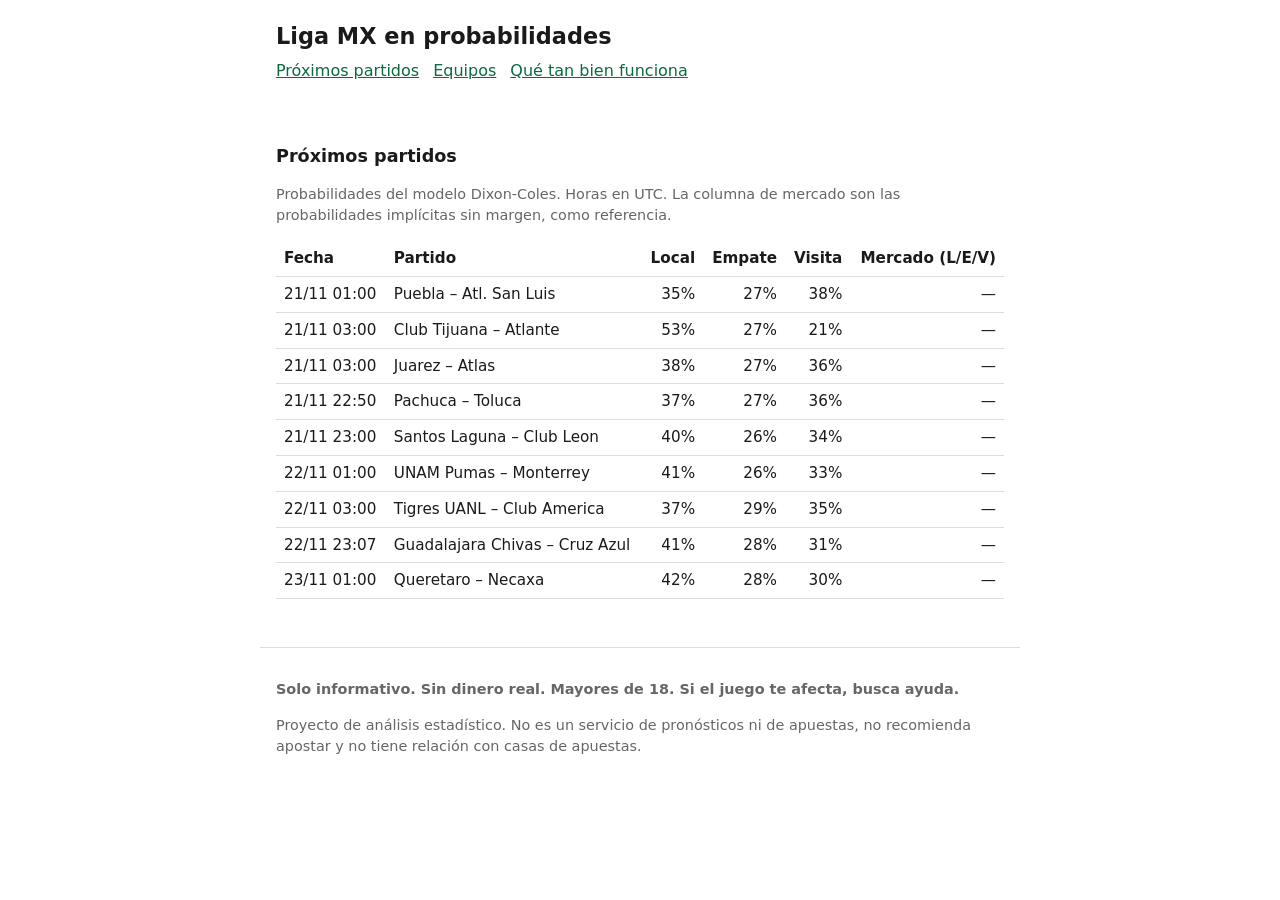
==== docs/index.html @ f18bc77c "Regeneración automática (modelo v0.1.0)" ====
<!doctype html>
<html lang="es"><head><meta charset="utf-8">
<meta name="viewport" content="width=device-width,initial-scale=1">
<title>Próximos partidos · Liga MX en probabilidades</title><link rel="stylesheet" href="style.css"></head>
<body><header><h1>Liga MX en probabilidades</h1>
<nav><a href="index.html">Próximos partidos</a><a href="equipos.html">Equipos</a><a href="rendimiento.html">Qué tan bien funciona</a></nav></header>
<main><h2>Próximos partidos</h2><p class='mut'>Probabilidades del modelo Dixon-Coles. Horas en UTC. La columna de mercado son las probabilidades implícitas sin margen, como referencia.</p><div class="scroll"><table><thead><tr><th>Fecha</th><th>Partido</th><th class="n">Local</th><th class="n">Empate</th><th class="n">Visita</th><th class="n">Mercado (L/E/V)</th></tr></thead><tbody><tr><td>21/11 01:00</td><td>Puebla – Atl. San Luis</td><td class="n">35%</td><td class="n">27%</td><td class="n">38%</td><td class="n">—</td></tr><tr><td>21/11 03:00</td><td>Club Tijuana – Atlante</td><td class="n">53%</td><td class="n">27%</td><td class="n">21%</td><td class="n">—</td></tr><tr><td>21/11 03:00</td><td>Juarez – Atlas</td><td class="n">38%</td><td class="n">27%</td><td class="n">36%</td><td class="n">—</td></tr><tr><td>21/11 22:50</td><td>Pachuca – Toluca</td><td class="n">37%</td><td class="n">27%</td><td class="n">36%</td><td class="n">—</td></tr><tr><td>21/11 23:00</td><td>Santos Laguna – Club Leon</td><td class="n">40%</td><td class="n">26%</td><td class="n">34%</td><td class="n">—</td></tr><tr><td>22/11 01:00</td><td>UNAM Pumas – Monterrey</td><td class="n">41%</td><td class="n">26%</td><td class="n">33%</td><td class="n">—</td></tr><tr><td>22/11 03:00</td><td>Tigres UANL – Club America</td><td class="n">37%</td><td class="n">29%</td><td class="n">35%</td><td class="n">—</td></tr><tr><td>22/11 23:07</td><td>Guadalajara Chivas – Cruz Azul</td><td class="n">41%</td><td class="n">28%</td><td class="n">31%</td><td class="n">—</td></tr><tr><td>23/11 01:00</td><td>Queretaro – Necaxa</td><td class="n">42%</td><td class="n">28%</td><td class="n">30%</td><td class="n">—</td></tr></tbody></table></div></main>
<footer><p><strong>Solo informativo. Sin dinero real. Mayores de 18. Si el juego te afecta, busca ayuda.</strong></p>
<p>Proyecto de análisis estadístico. No es un servicio de pronósticos ni de apuestas, no recomienda apostar y no tiene relación con casas de apuestas.</p></footer>
</body></html>
---- docs/style.css ----
:root{--bg:#fff;--fg:#1a1a1a;--mut:#666;--line:#ddd;--acc:#0a6b3d}
@media(prefers-color-scheme:dark){:root{--bg:#121212;--fg:#eee;--mut:#aaa;--line:#333;--acc:#5fd39a}}
*{box-sizing:border-box}
body{margin:0;font:16px/1.5 system-ui,sans-serif;background:var(--bg);color:var(--fg)}
header,main,footer{max-width:760px;margin:0 auto;padding:16px}
nav a{margin-right:14px;color:var(--acc)}
h1{font-size:1.4rem;margin:.2em 0}h2{font-size:1.1rem;margin-top:1.6em}
.scroll{overflow-x:auto}
table{border-collapse:collapse;width:100%;font-size:.95rem}
th,td{padding:6px 8px;border-bottom:1px solid var(--line);text-align:left;white-space:nowrap}
td.n,th.n{text-align:right;font-variant-numeric:tabular-nums}
img{max-width:100%;height:auto;background:#fff}
.mut{color:var(--mut);font-size:.9rem}
footer{border-top:1px solid var(--line);margin-top:32px;color:var(--mut);font-size:.9rem}
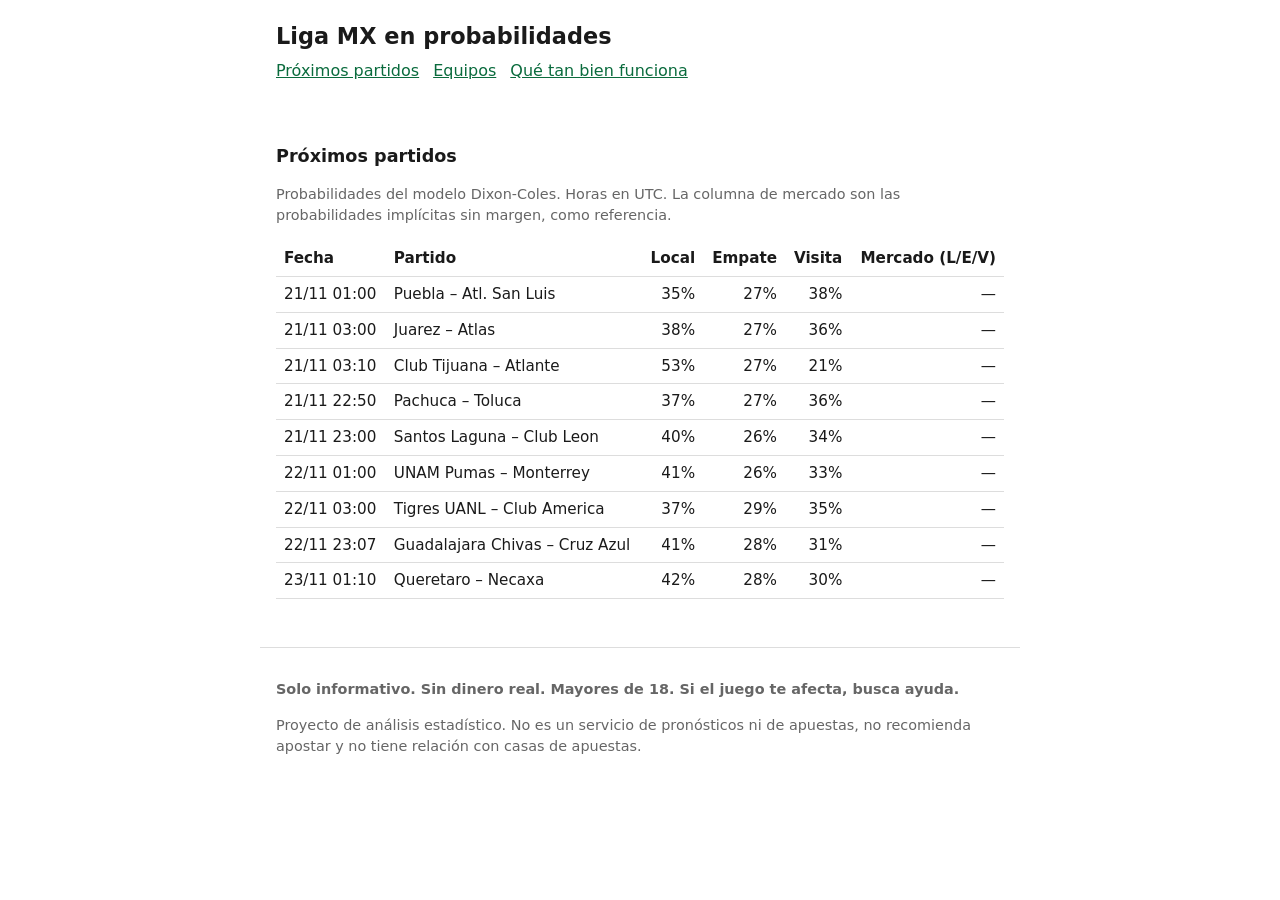
==== commit 88b5e6f5: "Regeneración automática (modelo v0.1.0)" ====
--- a/docs/index.html
+++ b/docs/index.html
@@ -4,7 +4,7 @@
 <title>Próximos partidos · Liga MX en probabilidades</title><link rel="stylesheet" href="style.css"></head>
 <body><header><h1>Liga MX en probabilidades</h1>
 <nav><a href="index.html">Próximos partidos</a><a href="equipos.html">Equipos</a><a href="rendimiento.html">Qué tan bien funciona</a></nav></header>
-<main><h2>Próximos partidos</h2><p class='mut'>Probabilidades del modelo Dixon-Coles. Horas en UTC. La columna de mercado son las probabilidades implícitas sin margen, como referencia.</p><div class="scroll"><table><thead><tr><th>Fecha</th><th>Partido</th><th class="n">Local</th><th class="n">Empate</th><th class="n">Visita</th><th class="n">Mercado (L/E/V)</th></tr></thead><tbody><tr><td>21/11 01:00</td><td>Puebla – Atl. San Luis</td><td class="n">35%</td><td class="n">27%</td><td class="n">38%</td><td class="n">—</td></tr><tr><td>21/11 03:00</td><td>Club Tijuana – Atlante</td><td class="n">53%</td><td class="n">27%</td><td class="n">21%</td><td class="n">—</td></tr><tr><td>21/11 03:00</td><td>Juarez – Atlas</td><td class="n">38%</td><td class="n">27%</td><td class="n">36%</td><td class="n">—</td></tr><tr><td>21/11 22:50</td><td>Pachuca – Toluca</td><td class="n">37%</td><td class="n">27%</td><td class="n">36%</td><td class="n">—</td></tr><tr><td>21/11 23:00</td><td>Santos Laguna – Club Leon</td><td class="n">40%</td><td class="n">26%</td><td class="n">34%</td><td class="n">—</td></tr><tr><td>22/11 01:00</td><td>UNAM Pumas – Monterrey</td><td class="n">41%</td><td class="n">26%</td><td class="n">33%</td><td class="n">—</td></tr><tr><td>22/11 03:00</td><td>Tigres UANL – Club America</td><td class="n">37%</td><td class="n">29%</td><td class="n">35%</td><td class="n">—</td></tr><tr><td>22/11 23:07</td><td>Guadalajara Chivas – Cruz Azul</td><td class="n">41%</td><td class="n">28%</td><td class="n">31%</td><td class="n">—</td></tr><tr><td>23/11 01:00</td><td>Queretaro – Necaxa</td><td class="n">42%</td><td class="n">28%</td><td class="n">30%</td><td class="n">—</td></tr></tbody></table></div></main>
+<main><h2>Próximos partidos</h2><p class='mut'>Probabilidades del modelo Dixon-Coles. Horas en UTC. La columna de mercado son las probabilidades implícitas sin margen, como referencia.</p><div class="scroll"><table><thead><tr><th>Fecha</th><th>Partido</th><th class="n">Local</th><th class="n">Empate</th><th class="n">Visita</th><th class="n">Mercado (L/E/V)</th></tr></thead><tbody><tr><td>21/11 01:00</td><td>Puebla – Atl. San Luis</td><td class="n">35%</td><td class="n">27%</td><td class="n">38%</td><td class="n">—</td></tr><tr><td>21/11 03:00</td><td>Juarez – Atlas</td><td class="n">38%</td><td class="n">27%</td><td class="n">36%</td><td class="n">—</td></tr><tr><td>21/11 03:10</td><td>Club Tijuana – Atlante</td><td class="n">53%</td><td class="n">27%</td><td class="n">21%</td><td class="n">—</td></tr><tr><td>21/11 22:50</td><td>Pachuca – Toluca</td><td class="n">37%</td><td class="n">27%</td><td class="n">36%</td><td class="n">—</td></tr><tr><td>21/11 23:00</td><td>Santos Laguna – Club Leon</td><td class="n">40%</td><td class="n">26%</td><td class="n">34%</td><td class="n">—</td></tr><tr><td>22/11 01:00</td><td>UNAM Pumas – Monterrey</td><td class="n">41%</td><td class="n">26%</td><td class="n">33%</td><td class="n">—</td></tr><tr><td>22/11 03:00</td><td>Tigres UANL – Club America</td><td class="n">37%</td><td class="n">29%</td><td class="n">35%</td><td class="n">—</td></tr><tr><td>22/11 23:07</td><td>Guadalajara Chivas – Cruz Azul</td><td class="n">41%</td><td class="n">28%</td><td class="n">31%</td><td class="n">—</td></tr><tr><td>23/11 01:10</td><td>Queretaro – Necaxa</td><td class="n">42%</td><td class="n">28%</td><td class="n">30%</td><td class="n">—</td></tr></tbody></table></div></main>
 <footer><p><strong>Solo informativo. Sin dinero real. Mayores de 18. Si el juego te afecta, busca ayuda.</strong></p>
 <p>Proyecto de análisis estadístico. No es un servicio de pronósticos ni de apuestas, no recomienda apostar y no tiene relación con casas de apuestas.</p></footer>
 </body></html>
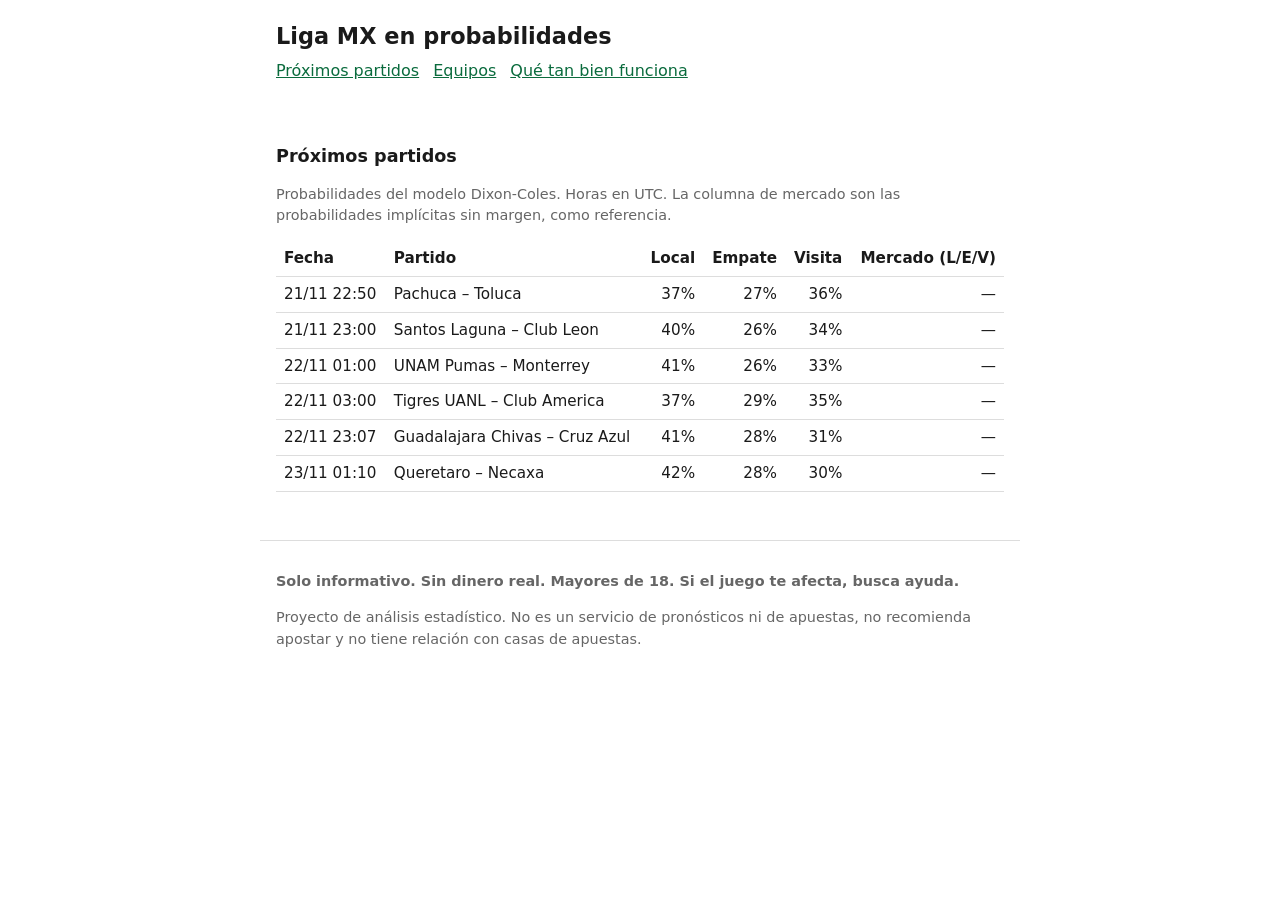
==== commit fe4d7513: "Regeneración automática (modelo v0.1.0)" ====
--- a/docs/index.html
+++ b/docs/index.html
@@ -4,7 +4,7 @@
 <title>Próximos partidos · Liga MX en probabilidades</title><link rel="stylesheet" href="style.css"></head>
 <body><header><h1>Liga MX en probabilidades</h1>
 <nav><a href="index.html">Próximos partidos</a><a href="equipos.html">Equipos</a><a href="rendimiento.html">Qué tan bien funciona</a></nav></header>
-<main><h2>Próximos partidos</h2><p class='mut'>Probabilidades del modelo Dixon-Coles. Horas en UTC. La columna de mercado son las probabilidades implícitas sin margen, como referencia.</p><div class="scroll"><table><thead><tr><th>Fecha</th><th>Partido</th><th class="n">Local</th><th class="n">Empate</th><th class="n">Visita</th><th class="n">Mercado (L/E/V)</th></tr></thead><tbody><tr><td>21/11 01:00</td><td>Puebla – Atl. San Luis</td><td class="n">35%</td><td class="n">27%</td><td class="n">38%</td><td class="n">—</td></tr><tr><td>21/11 03:00</td><td>Juarez – Atlas</td><td class="n">38%</td><td class="n">27%</td><td class="n">36%</td><td class="n">—</td></tr><tr><td>21/11 03:10</td><td>Club Tijuana – Atlante</td><td class="n">53%</td><td class="n">27%</td><td class="n">21%</td><td class="n">—</td></tr><tr><td>21/11 22:50</td><td>Pachuca – Toluca</td><td class="n">37%</td><td class="n">27%</td><td class="n">36%</td><td class="n">—</td></tr><tr><td>21/11 23:00</td><td>Santos Laguna – Club Leon</td><td class="n">40%</td><td class="n">26%</td><td class="n">34%</td><td class="n">—</td></tr><tr><td>22/11 01:00</td><td>UNAM Pumas – Monterrey</td><td class="n">41%</td><td class="n">26%</td><td class="n">33%</td><td class="n">—</td></tr><tr><td>22/11 03:00</td><td>Tigres UANL – Club America</td><td class="n">37%</td><td class="n">29%</td><td class="n">35%</td><td class="n">—</td></tr><tr><td>22/11 23:07</td><td>Guadalajara Chivas – Cruz Azul</td><td class="n">41%</td><td class="n">28%</td><td class="n">31%</td><td class="n">—</td></tr><tr><td>23/11 01:10</td><td>Queretaro – Necaxa</td><td class="n">42%</td><td class="n">28%</td><td class="n">30%</td><td class="n">—</td></tr></tbody></table></div></main>
+<main><h2>Próximos partidos</h2><p class='mut'>Probabilidades del modelo Dixon-Coles. Horas en UTC. La columna de mercado son las probabilidades implícitas sin margen, como referencia.</p><div class="scroll"><table><thead><tr><th>Fecha</th><th>Partido</th><th class="n">Local</th><th class="n">Empate</th><th class="n">Visita</th><th class="n">Mercado (L/E/V)</th></tr></thead><tbody><tr><td>21/11 22:50</td><td>Pachuca – Toluca</td><td class="n">37%</td><td class="n">27%</td><td class="n">36%</td><td class="n">—</td></tr><tr><td>21/11 23:00</td><td>Santos Laguna – Club Leon</td><td class="n">40%</td><td class="n">26%</td><td class="n">34%</td><td class="n">—</td></tr><tr><td>22/11 01:00</td><td>UNAM Pumas – Monterrey</td><td class="n">41%</td><td class="n">26%</td><td class="n">33%</td><td class="n">—</td></tr><tr><td>22/11 03:00</td><td>Tigres UANL – Club America</td><td class="n">37%</td><td class="n">29%</td><td class="n">35%</td><td class="n">—</td></tr><tr><td>22/11 23:07</td><td>Guadalajara Chivas – Cruz Azul</td><td class="n">41%</td><td class="n">28%</td><td class="n">31%</td><td class="n">—</td></tr><tr><td>23/11 01:10</td><td>Queretaro – Necaxa</td><td class="n">42%</td><td class="n">28%</td><td class="n">30%</td><td class="n">—</td></tr></tbody></table></div></main>
 <footer><p><strong>Solo informativo. Sin dinero real. Mayores de 18. Si el juego te afecta, busca ayuda.</strong></p>
 <p>Proyecto de análisis estadístico. No es un servicio de pronósticos ni de apuestas, no recomienda apostar y no tiene relación con casas de apuestas.</p></footer>
 </body></html>
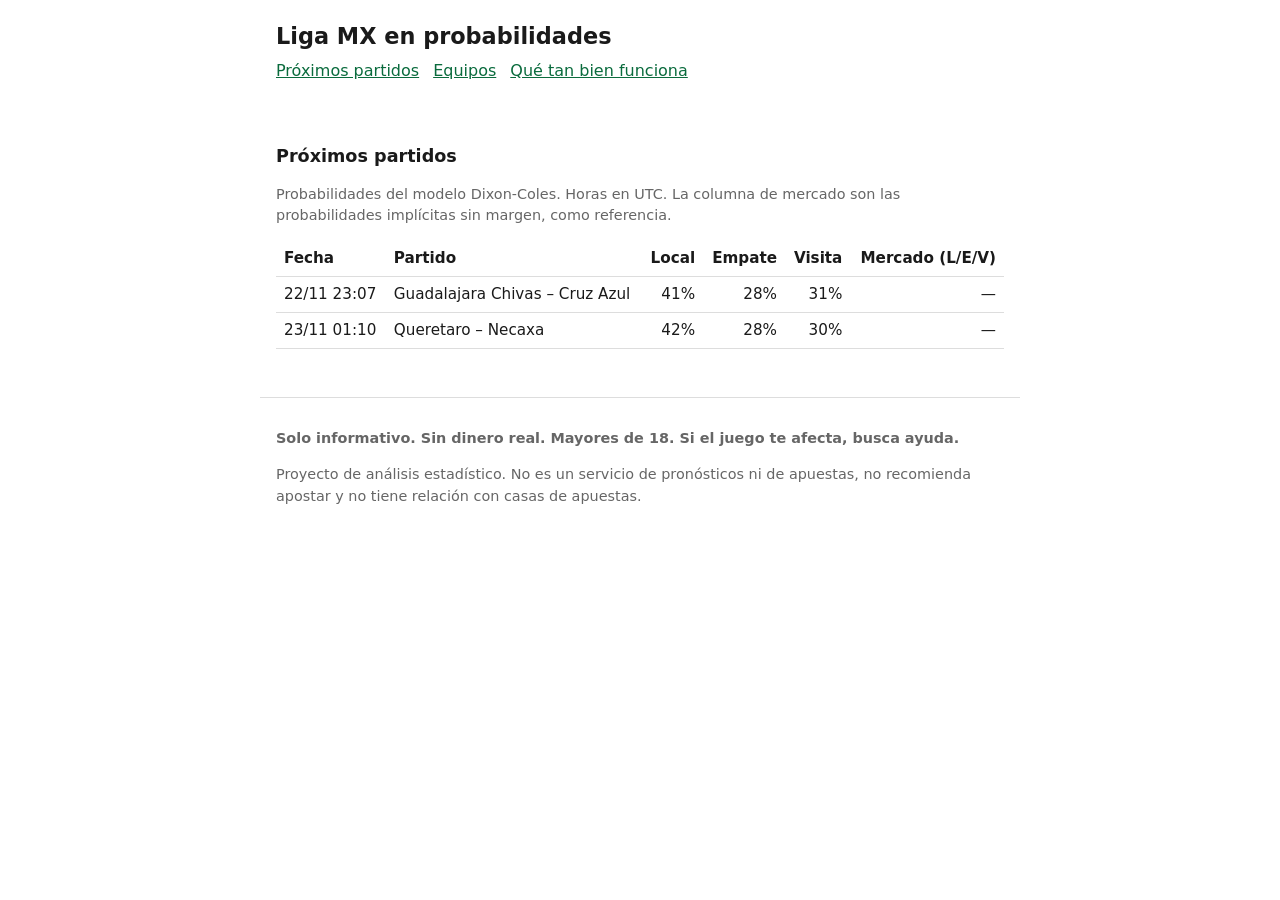
==== commit bdab7fd9: "Regeneración automática (modelo v0.1.0)" ====
--- a/docs/index.html
+++ b/docs/index.html
@@ -4,7 +4,7 @@
 <title>Próximos partidos · Liga MX en probabilidades</title><link rel="stylesheet" href="style.css"></head>
 <body><header><h1>Liga MX en probabilidades</h1>
 <nav><a href="index.html">Próximos partidos</a><a href="equipos.html">Equipos</a><a href="rendimiento.html">Qué tan bien funciona</a></nav></header>
-<main><h2>Próximos partidos</h2><p class='mut'>Probabilidades del modelo Dixon-Coles. Horas en UTC. La columna de mercado son las probabilidades implícitas sin margen, como referencia.</p><div class="scroll"><table><thead><tr><th>Fecha</th><th>Partido</th><th class="n">Local</th><th class="n">Empate</th><th class="n">Visita</th><th class="n">Mercado (L/E/V)</th></tr></thead><tbody><tr><td>21/11 22:50</td><td>Pachuca – Toluca</td><td class="n">37%</td><td class="n">27%</td><td class="n">36%</td><td class="n">—</td></tr><tr><td>21/11 23:00</td><td>Santos Laguna – Club Leon</td><td class="n">40%</td><td class="n">26%</td><td class="n">34%</td><td class="n">—</td></tr><tr><td>22/11 01:00</td><td>UNAM Pumas – Monterrey</td><td class="n">41%</td><td class="n">26%</td><td class="n">33%</td><td class="n">—</td></tr><tr><td>22/11 03:00</td><td>Tigres UANL – Club America</td><td class="n">37%</td><td class="n">29%</td><td class="n">35%</td><td class="n">—</td></tr><tr><td>22/11 23:07</td><td>Guadalajara Chivas – Cruz Azul</td><td class="n">41%</td><td class="n">28%</td><td class="n">31%</td><td class="n">—</td></tr><tr><td>23/11 01:10</td><td>Queretaro – Necaxa</td><td class="n">42%</td><td class="n">28%</td><td class="n">30%</td><td class="n">—</td></tr></tbody></table></div></main>
+<main><h2>Próximos partidos</h2><p class='mut'>Probabilidades del modelo Dixon-Coles. Horas en UTC. La columna de mercado son las probabilidades implícitas sin margen, como referencia.</p><div class="scroll"><table><thead><tr><th>Fecha</th><th>Partido</th><th class="n">Local</th><th class="n">Empate</th><th class="n">Visita</th><th class="n">Mercado (L/E/V)</th></tr></thead><tbody><tr><td>22/11 23:07</td><td>Guadalajara Chivas – Cruz Azul</td><td class="n">41%</td><td class="n">28%</td><td class="n">31%</td><td class="n">—</td></tr><tr><td>23/11 01:10</td><td>Queretaro – Necaxa</td><td class="n">42%</td><td class="n">28%</td><td class="n">30%</td><td class="n">—</td></tr></tbody></table></div></main>
 <footer><p><strong>Solo informativo. Sin dinero real. Mayores de 18. Si el juego te afecta, busca ayuda.</strong></p>
 <p>Proyecto de análisis estadístico. No es un servicio de pronósticos ni de apuestas, no recomienda apostar y no tiene relación con casas de apuestas.</p></footer>
 </body></html>
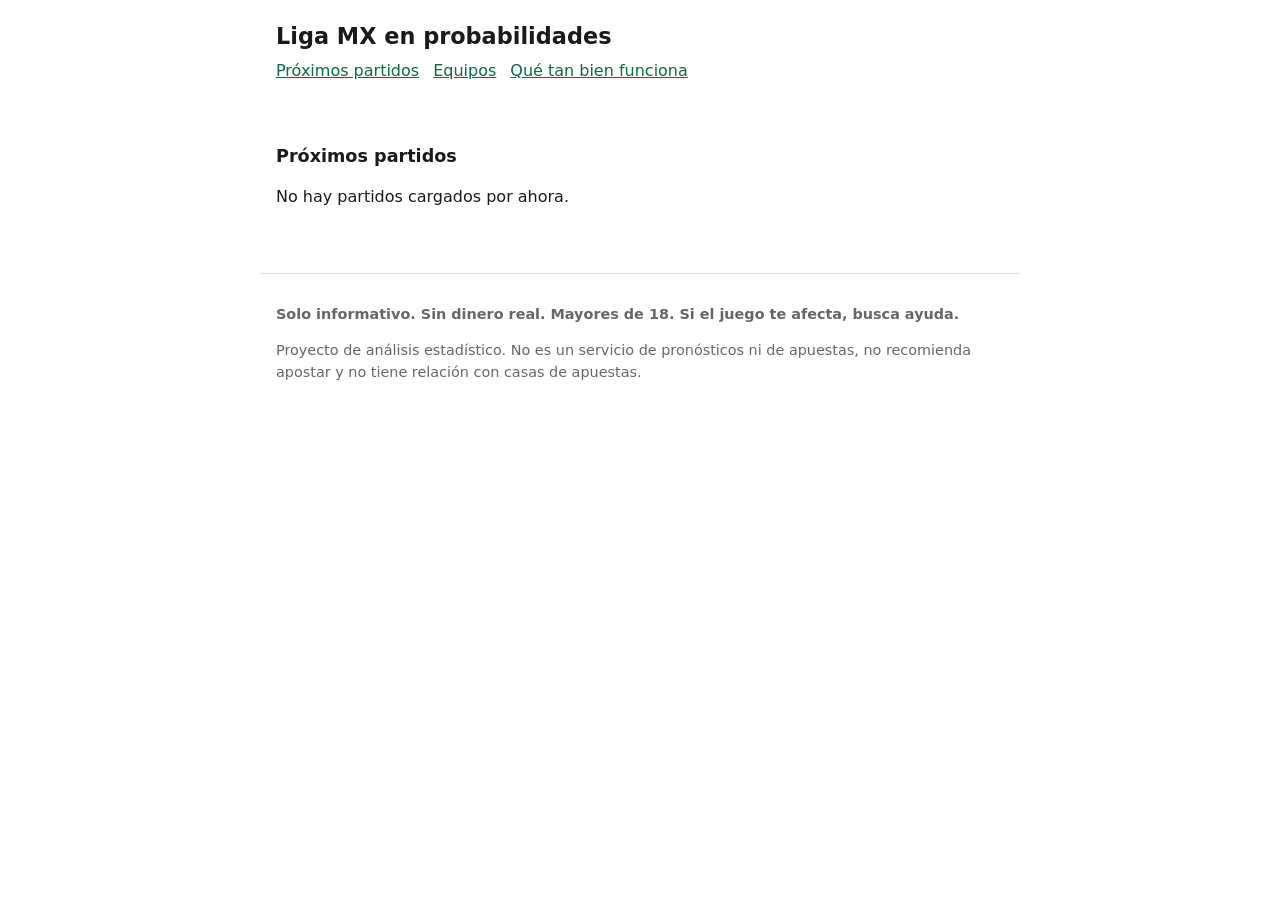
==== commit 202465f6: "Regeneración automática (modelo v0.1.0)" ====
--- a/docs/index.html
+++ b/docs/index.html
@@ -4,7 +4,7 @@
 <title>Próximos partidos · Liga MX en probabilidades</title><link rel="stylesheet" href="style.css"></head>
 <body><header><h1>Liga MX en probabilidades</h1>
 <nav><a href="index.html">Próximos partidos</a><a href="equipos.html">Equipos</a><a href="rendimiento.html">Qué tan bien funciona</a></nav></header>
-<main><h2>Próximos partidos</h2><p class='mut'>Probabilidades del modelo Dixon-Coles. Horas en UTC. La columna de mercado son las probabilidades implícitas sin margen, como referencia.</p><div class="scroll"><table><thead><tr><th>Fecha</th><th>Partido</th><th class="n">Local</th><th class="n">Empate</th><th class="n">Visita</th><th class="n">Mercado (L/E/V)</th></tr></thead><tbody><tr><td>22/11 23:07</td><td>Guadalajara Chivas – Cruz Azul</td><td class="n">41%</td><td class="n">28%</td><td class="n">31%</td><td class="n">—</td></tr><tr><td>23/11 01:10</td><td>Queretaro – Necaxa</td><td class="n">42%</td><td class="n">28%</td><td class="n">30%</td><td class="n">—</td></tr></tbody></table></div></main>
+<main><h2>Próximos partidos</h2><p>No hay partidos cargados por ahora.</p></main>
 <footer><p><strong>Solo informativo. Sin dinero real. Mayores de 18. Si el juego te afecta, busca ayuda.</strong></p>
 <p>Proyecto de análisis estadístico. No es un servicio de pronósticos ni de apuestas, no recomienda apostar y no tiene relación con casas de apuestas.</p></footer>
 </body></html>
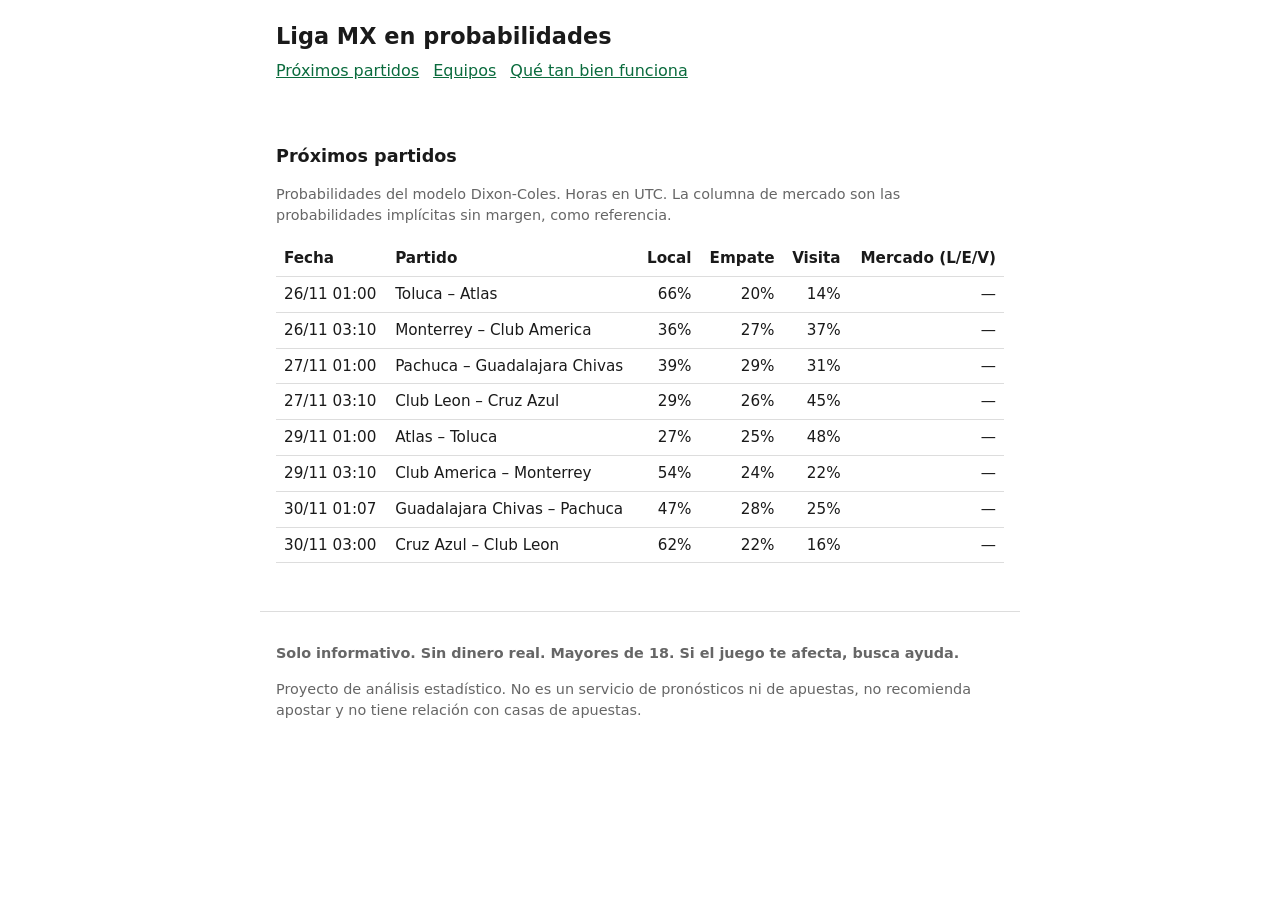
==== commit fa2cf991: "Regeneración automática (modelo v0.1.0)" ====
--- a/docs/index.html
+++ b/docs/index.html
@@ -4,7 +4,7 @@
 <title>Próximos partidos · Liga MX en probabilidades</title><link rel="stylesheet" href="style.css"></head>
 <body><header><h1>Liga MX en probabilidades</h1>
 <nav><a href="index.html">Próximos partidos</a><a href="equipos.html">Equipos</a><a href="rendimiento.html">Qué tan bien funciona</a></nav></header>
-<main><h2>Próximos partidos</h2><p>No hay partidos cargados por ahora.</p></main>
+<main><h2>Próximos partidos</h2><p class='mut'>Probabilidades del modelo Dixon-Coles. Horas en UTC. La columna de mercado son las probabilidades implícitas sin margen, como referencia.</p><div class="scroll"><table><thead><tr><th>Fecha</th><th>Partido</th><th class="n">Local</th><th class="n">Empate</th><th class="n">Visita</th><th class="n">Mercado (L/E/V)</th></tr></thead><tbody><tr><td>26/11 01:00</td><td>Toluca – Atlas</td><td class="n">66%</td><td class="n">20%</td><td class="n">14%</td><td class="n">—</td></tr><tr><td>26/11 03:10</td><td>Monterrey – Club America</td><td class="n">36%</td><td class="n">27%</td><td class="n">37%</td><td class="n">—</td></tr><tr><td>27/11 01:00</td><td>Pachuca – Guadalajara Chivas</td><td class="n">39%</td><td class="n">29%</td><td class="n">31%</td><td class="n">—</td></tr><tr><td>27/11 03:10</td><td>Club Leon – Cruz Azul</td><td class="n">29%</td><td class="n">26%</td><td class="n">45%</td><td class="n">—</td></tr><tr><td>29/11 01:00</td><td>Atlas – Toluca</td><td class="n">27%</td><td class="n">25%</td><td class="n">48%</td><td class="n">—</td></tr><tr><td>29/11 03:10</td><td>Club America – Monterrey</td><td class="n">54%</td><td class="n">24%</td><td class="n">22%</td><td class="n">—</td></tr><tr><td>30/11 01:07</td><td>Guadalajara Chivas – Pachuca</td><td class="n">47%</td><td class="n">28%</td><td class="n">25%</td><td class="n">—</td></tr><tr><td>30/11 03:00</td><td>Cruz Azul – Club Leon</td><td class="n">62%</td><td class="n">22%</td><td class="n">16%</td><td class="n">—</td></tr></tbody></table></div></main>
 <footer><p><strong>Solo informativo. Sin dinero real. Mayores de 18. Si el juego te afecta, busca ayuda.</strong></p>
 <p>Proyecto de análisis estadístico. No es un servicio de pronósticos ni de apuestas, no recomienda apostar y no tiene relación con casas de apuestas.</p></footer>
 </body></html>
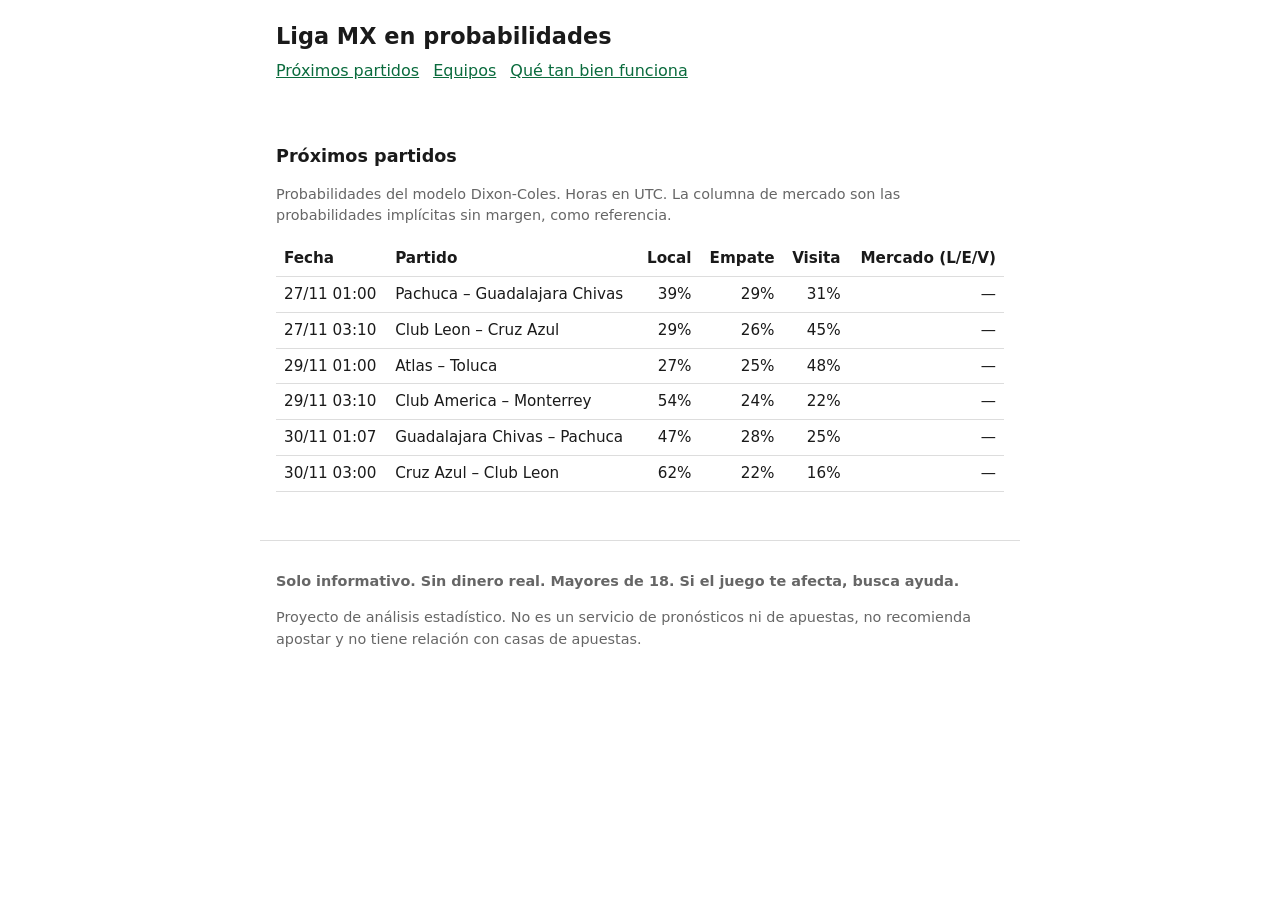
==== commit 36162701: "Regeneración automática (modelo v0.1.0)" ====
--- a/docs/index.html
+++ b/docs/index.html
@@ -4,7 +4,7 @@
 <title>Próximos partidos · Liga MX en probabilidades</title><link rel="stylesheet" href="style.css"></head>
 <body><header><h1>Liga MX en probabilidades</h1>
 <nav><a href="index.html">Próximos partidos</a><a href="equipos.html">Equipos</a><a href="rendimiento.html">Qué tan bien funciona</a></nav></header>
-<main><h2>Próximos partidos</h2><p class='mut'>Probabilidades del modelo Dixon-Coles. Horas en UTC. La columna de mercado son las probabilidades implícitas sin margen, como referencia.</p><div class="scroll"><table><thead><tr><th>Fecha</th><th>Partido</th><th class="n">Local</th><th class="n">Empate</th><th class="n">Visita</th><th class="n">Mercado (L/E/V)</th></tr></thead><tbody><tr><td>26/11 01:00</td><td>Toluca – Atlas</td><td class="n">66%</td><td class="n">20%</td><td class="n">14%</td><td class="n">—</td></tr><tr><td>26/11 03:10</td><td>Monterrey – Club America</td><td class="n">36%</td><td class="n">27%</td><td class="n">37%</td><td class="n">—</td></tr><tr><td>27/11 01:00</td><td>Pachuca – Guadalajara Chivas</td><td class="n">39%</td><td class="n">29%</td><td class="n">31%</td><td class="n">—</td></tr><tr><td>27/11 03:10</td><td>Club Leon – Cruz Azul</td><td class="n">29%</td><td class="n">26%</td><td class="n">45%</td><td class="n">—</td></tr><tr><td>29/11 01:00</td><td>Atlas – Toluca</td><td class="n">27%</td><td class="n">25%</td><td class="n">48%</td><td class="n">—</td></tr><tr><td>29/11 03:10</td><td>Club America – Monterrey</td><td class="n">54%</td><td class="n">24%</td><td class="n">22%</td><td class="n">—</td></tr><tr><td>30/11 01:07</td><td>Guadalajara Chivas – Pachuca</td><td class="n">47%</td><td class="n">28%</td><td class="n">25%</td><td class="n">—</td></tr><tr><td>30/11 03:00</td><td>Cruz Azul – Club Leon</td><td class="n">62%</td><td class="n">22%</td><td class="n">16%</td><td class="n">—</td></tr></tbody></table></div></main>
+<main><h2>Próximos partidos</h2><p class='mut'>Probabilidades del modelo Dixon-Coles. Horas en UTC. La columna de mercado son las probabilidades implícitas sin margen, como referencia.</p><div class="scroll"><table><thead><tr><th>Fecha</th><th>Partido</th><th class="n">Local</th><th class="n">Empate</th><th class="n">Visita</th><th class="n">Mercado (L/E/V)</th></tr></thead><tbody><tr><td>27/11 01:00</td><td>Pachuca – Guadalajara Chivas</td><td class="n">39%</td><td class="n">29%</td><td class="n">31%</td><td class="n">—</td></tr><tr><td>27/11 03:10</td><td>Club Leon – Cruz Azul</td><td class="n">29%</td><td class="n">26%</td><td class="n">45%</td><td class="n">—</td></tr><tr><td>29/11 01:00</td><td>Atlas – Toluca</td><td class="n">27%</td><td class="n">25%</td><td class="n">48%</td><td class="n">—</td></tr><tr><td>29/11 03:10</td><td>Club America – Monterrey</td><td class="n">54%</td><td class="n">24%</td><td class="n">22%</td><td class="n">—</td></tr><tr><td>30/11 01:07</td><td>Guadalajara Chivas – Pachuca</td><td class="n">47%</td><td class="n">28%</td><td class="n">25%</td><td class="n">—</td></tr><tr><td>30/11 03:00</td><td>Cruz Azul – Club Leon</td><td class="n">62%</td><td class="n">22%</td><td class="n">16%</td><td class="n">—</td></tr></tbody></table></div></main>
 <footer><p><strong>Solo informativo. Sin dinero real. Mayores de 18. Si el juego te afecta, busca ayuda.</strong></p>
 <p>Proyecto de análisis estadístico. No es un servicio de pronósticos ni de apuestas, no recomienda apostar y no tiene relación con casas de apuestas.</p></footer>
 </body></html>
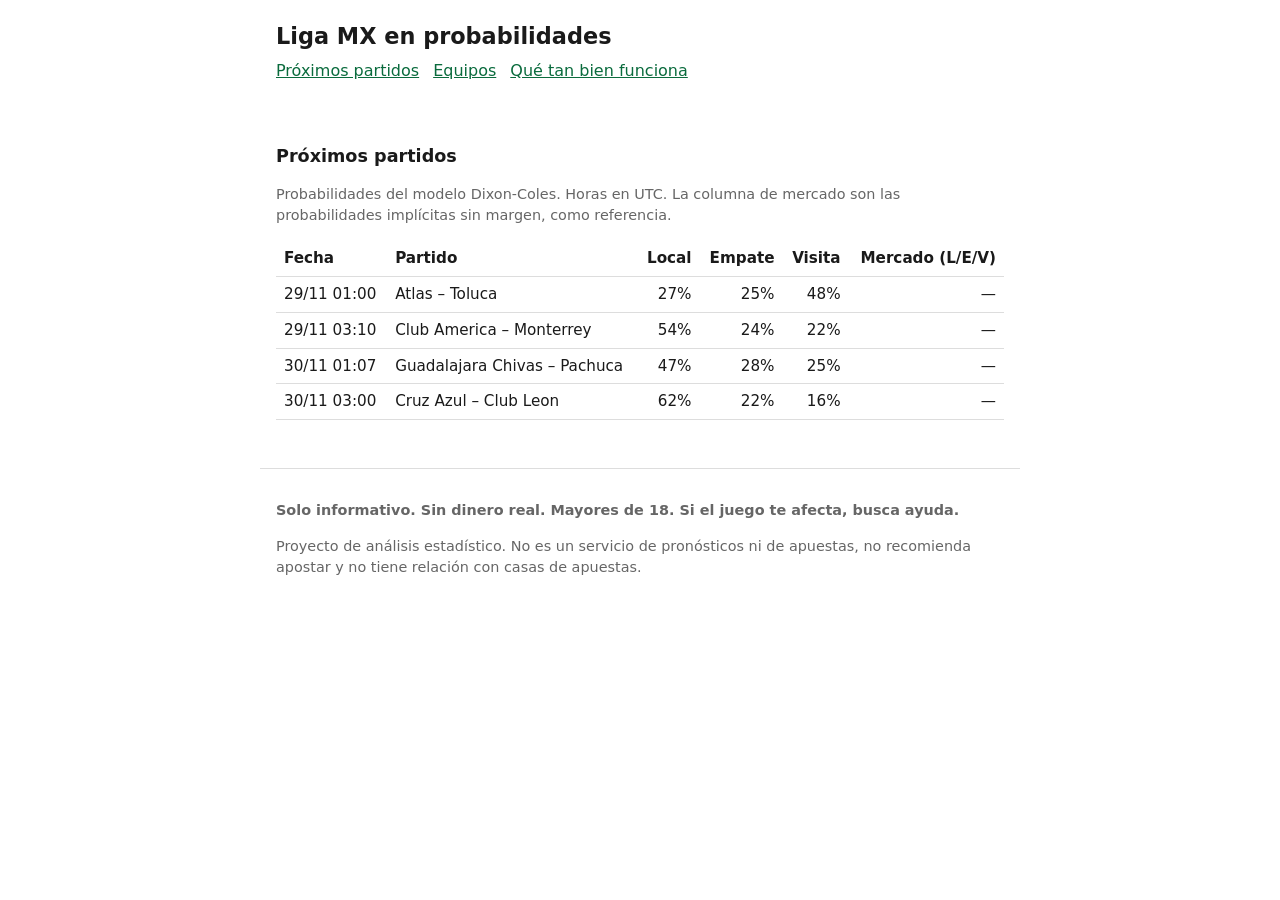
==== commit 24b3dc6d: "Regeneración automática (modelo v0.1.0)" ====
--- a/docs/index.html
+++ b/docs/index.html
@@ -4,7 +4,7 @@
 <title>Próximos partidos · Liga MX en probabilidades</title><link rel="stylesheet" href="style.css"></head>
 <body><header><h1>Liga MX en probabilidades</h1>
 <nav><a href="index.html">Próximos partidos</a><a href="equipos.html">Equipos</a><a href="rendimiento.html">Qué tan bien funciona</a></nav></header>
-<main><h2>Próximos partidos</h2><p class='mut'>Probabilidades del modelo Dixon-Coles. Horas en UTC. La columna de mercado son las probabilidades implícitas sin margen, como referencia.</p><div class="scroll"><table><thead><tr><th>Fecha</th><th>Partido</th><th class="n">Local</th><th class="n">Empate</th><th class="n">Visita</th><th class="n">Mercado (L/E/V)</th></tr></thead><tbody><tr><td>27/11 01:00</td><td>Pachuca – Guadalajara Chivas</td><td class="n">39%</td><td class="n">29%</td><td class="n">31%</td><td class="n">—</td></tr><tr><td>27/11 03:10</td><td>Club Leon – Cruz Azul</td><td class="n">29%</td><td class="n">26%</td><td class="n">45%</td><td class="n">—</td></tr><tr><td>29/11 01:00</td><td>Atlas – Toluca</td><td class="n">27%</td><td class="n">25%</td><td class="n">48%</td><td class="n">—</td></tr><tr><td>29/11 03:10</td><td>Club America – Monterrey</td><td class="n">54%</td><td class="n">24%</td><td class="n">22%</td><td class="n">—</td></tr><tr><td>30/11 01:07</td><td>Guadalajara Chivas – Pachuca</td><td class="n">47%</td><td class="n">28%</td><td class="n">25%</td><td class="n">—</td></tr><tr><td>30/11 03:00</td><td>Cruz Azul – Club Leon</td><td class="n">62%</td><td class="n">22%</td><td class="n">16%</td><td class="n">—</td></tr></tbody></table></div></main>
+<main><h2>Próximos partidos</h2><p class='mut'>Probabilidades del modelo Dixon-Coles. Horas en UTC. La columna de mercado son las probabilidades implícitas sin margen, como referencia.</p><div class="scroll"><table><thead><tr><th>Fecha</th><th>Partido</th><th class="n">Local</th><th class="n">Empate</th><th class="n">Visita</th><th class="n">Mercado (L/E/V)</th></tr></thead><tbody><tr><td>29/11 01:00</td><td>Atlas – Toluca</td><td class="n">27%</td><td class="n">25%</td><td class="n">48%</td><td class="n">—</td></tr><tr><td>29/11 03:10</td><td>Club America – Monterrey</td><td class="n">54%</td><td class="n">24%</td><td class="n">22%</td><td class="n">—</td></tr><tr><td>30/11 01:07</td><td>Guadalajara Chivas – Pachuca</td><td class="n">47%</td><td class="n">28%</td><td class="n">25%</td><td class="n">—</td></tr><tr><td>30/11 03:00</td><td>Cruz Azul – Club Leon</td><td class="n">62%</td><td class="n">22%</td><td class="n">16%</td><td class="n">—</td></tr></tbody></table></div></main>
 <footer><p><strong>Solo informativo. Sin dinero real. Mayores de 18. Si el juego te afecta, busca ayuda.</strong></p>
 <p>Proyecto de análisis estadístico. No es un servicio de pronósticos ni de apuestas, no recomienda apostar y no tiene relación con casas de apuestas.</p></footer>
 </body></html>
